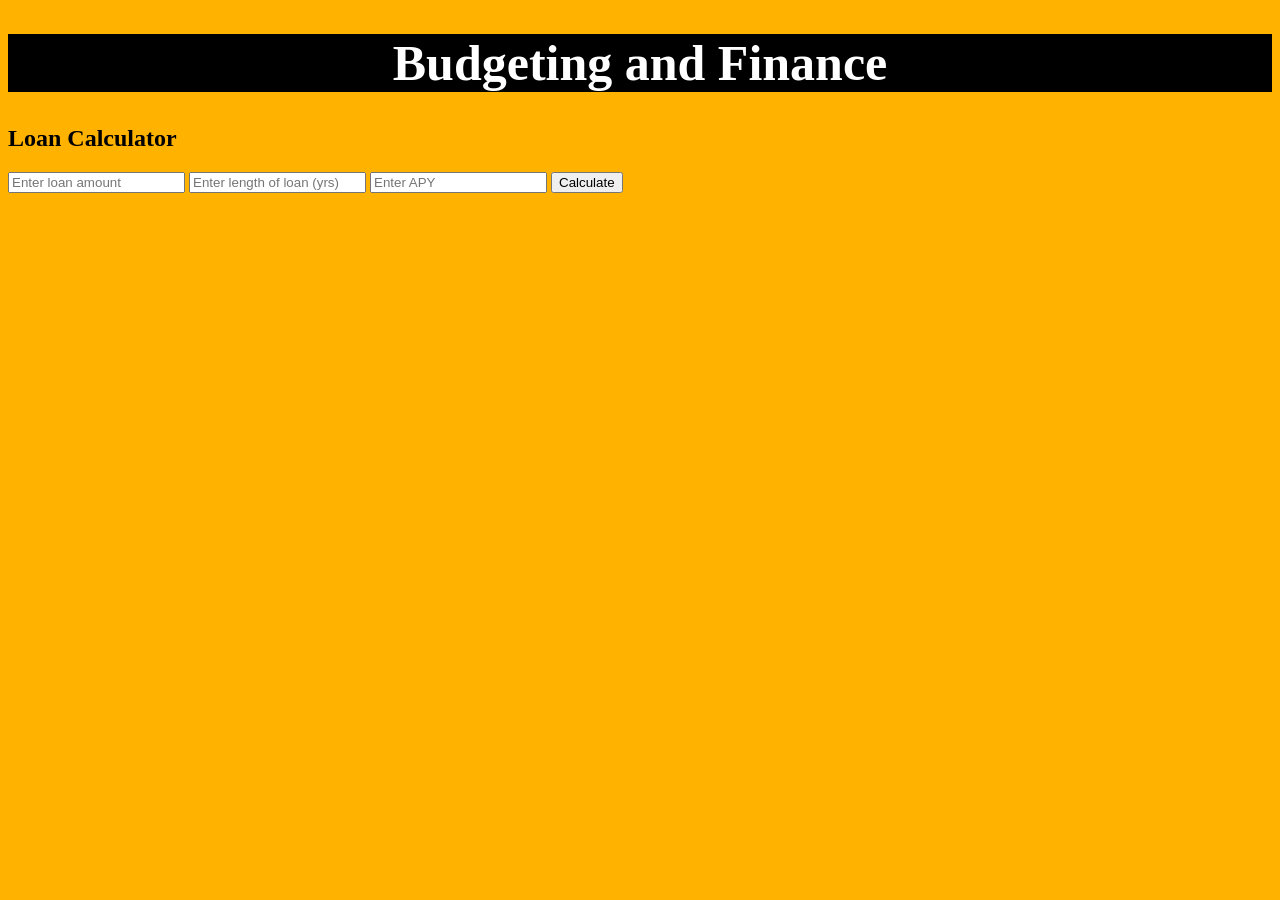
==== buyHouse.html @ c938162d "v.1.1 Name Changes" ====
<!DOCTYPE html>
<html lang="en">
<head>
    <meta charset="UTF-8">
    <meta name="viewport" content="width=device-width, initial-scale=1.0">
    <title>How to Buy a House</title>
    <link rel="stylesheet" href="buyHouse.css">
</head>
<header>
<h1>Budgeting and Finance</h1>
</header>

<body>
    <h2>Loan Calculator</h2>
    <input id="principal" type="number" min="0" placeholder="Enter loan amount">
    <input id="years" type="number" min="0" placeholder="Enter length of loan (yrs)">
    <input id="interest" type="number" min="0" placeholder="Enter APY">
    <button id="calculate">Calculate</button>
    <p id="output"></p>


    <script src="./buyHouse.js"></script>
</body>
<footer>
   
</footer>
</html>
---- buyHouse.css ----
header {
    background-color: black;
}

h1 {
    font-size: 50px;
    color: white;
    text-align: center;
}


body {
    background-color: #ffb300;
}


img {
    max-height: 100px;
    max-width: 100px;
}

footer {
    background-color: #210f37;
}
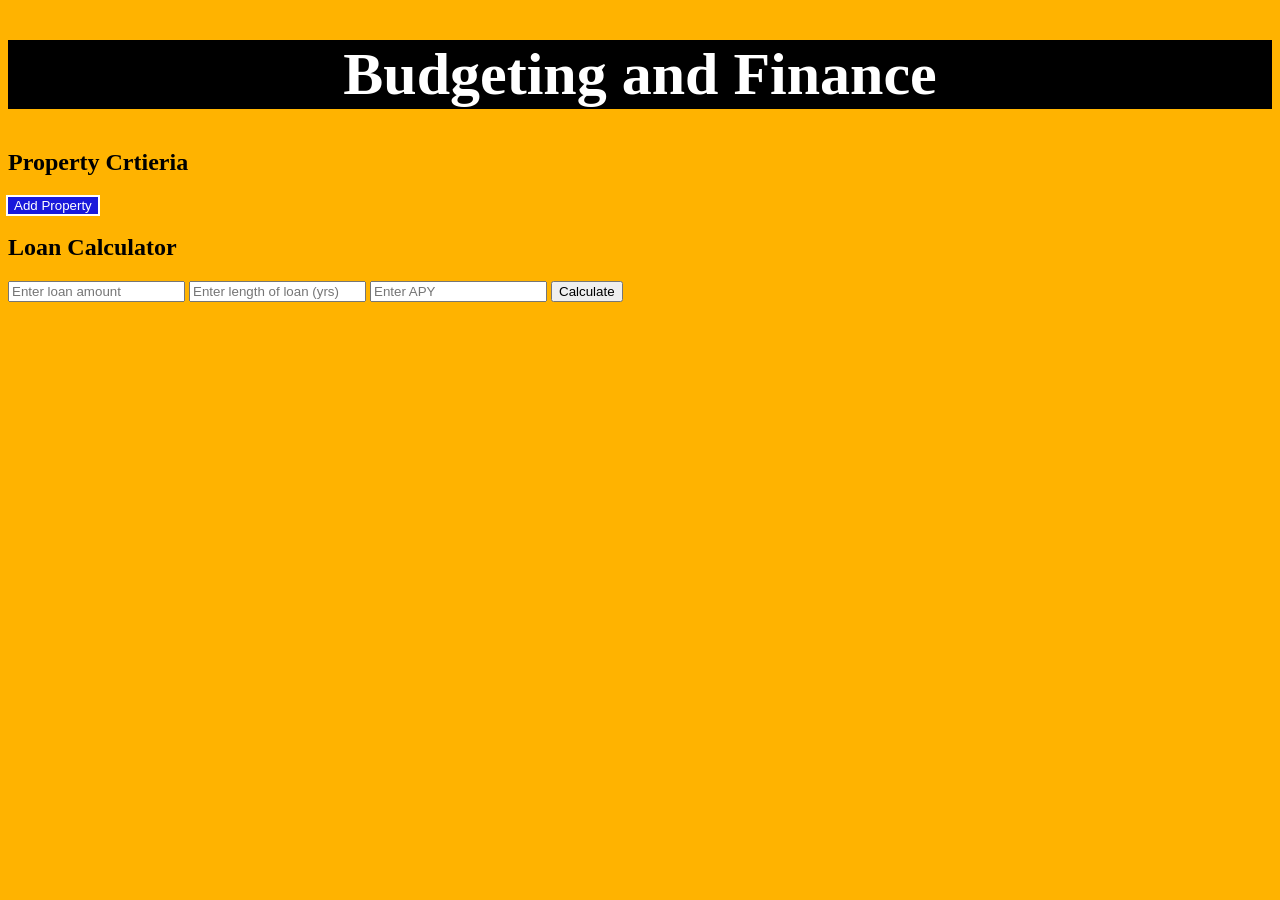
==== commit d1bcf510: "House criteria feature" ====
--- a/buyHouse.html
+++ b/buyHouse.html
@@ -11,6 +11,61 @@
 </header>
 
 <body>
+    <h2>Property Crtieria</h2>
+        <div class="display-houses"></div>
+        <button class="primary-btns" id="add-house">Add Property</button>
+        <div class="dropdown">
+            <h3 class="category">Type of Home</h2>
+            <button id="type-of-home" class="select">--select one</button>
+            <ul class="menu">
+                <li class="active">--select one</li>
+                <li>Single Family</li>
+                <li>Apartment</li>
+                <li>Townhouse</li>
+                <li>Duplex</li>
+            </ul>
+            <h3 class="category">Beds</h2>
+            <button id="beds" class="select">--select one</button>
+            <ul class="menu">
+                <li class="active">--select one</li>
+                <li>1</li>
+                <li>2</li>
+                <li>3</li>
+                <li>4</li>
+                <li>5</li>
+            </ul>
+            <h3 class="category">Baths</h2>
+            <button id="baths" class="select">--select one</button>
+            <ul class="menu">
+                <li class="active">--select one</li>
+                <li>1</li>
+                <li>2</li>
+                <li>3</li>
+                <li>4</li>
+            </ul>
+            <h3 class="category">Floors</h2>
+            <button id="floors" class="select">--select one</button>
+            <ul class="menu">
+                <li class="active">--select one</li>
+                <li>1</li>
+                <li>2</li>
+                <li>3</li>
+            </ul>
+            <h3 class="category">Master Bed Window Direction</h2>
+            <button id="window-direction" class="select">--select one</button>
+            <ul class="menu">
+                <li class="active">--select one</li>
+                <li>north</li>
+                <li>south</li>
+                <li>east</li>
+                <li>west</li>
+            </ul>
+            <!-- Insert more dropdowns here -->
+            <button class="primary-btns" id="save-btn">Save</button>
+        </div>
+
+
+    
     <h2>Loan Calculator</h2>
     <input id="principal" type="number" min="0" placeholder="Enter loan amount">
     <input id="years" type="number" min="0" placeholder="Enter length of loan (yrs)">
--- a/buyHouse.css
+++ b/buyHouse.css
@@ -4,11 +4,17 @@
 }
 
 h1 {
-    font-size: 50px;
+    font-size: 60px;
+    font-weight: bolder;
     color: white;
     text-align: center;
 }
 
+h3 {
+    font-size: 20px;
+    background-color: rgb(250, 255, 113);
+    max-width: fit-content;
+}
 
 body {
     background-color: #ffb300;
@@ -22,4 +28,43 @@
 
 footer {
     background-color: #210f37;
-}+}
+
+.dropdown {
+    display: none;
+}
+
+.menu {
+    display: none;
+}
+
+.visable {
+    display: block;
+}
+
+.select {
+    background-color: rgb(227, 227, 227);
+    font-weight: bolder;
+    border: none;
+}
+
+.primary-btns {
+    background-color: rgb(25, 25, 219);
+    color: white;
+    border: none;
+    outline: solid 2px white;
+
+    &:hover {
+        cursor: pointer;
+    }
+}
+
+li {
+    list-style-type: none;
+    
+    &:hover {
+        cursor: pointer;
+        background-color: rgb(250, 255, 113);
+        max-width: fit-content;
+    }
+}
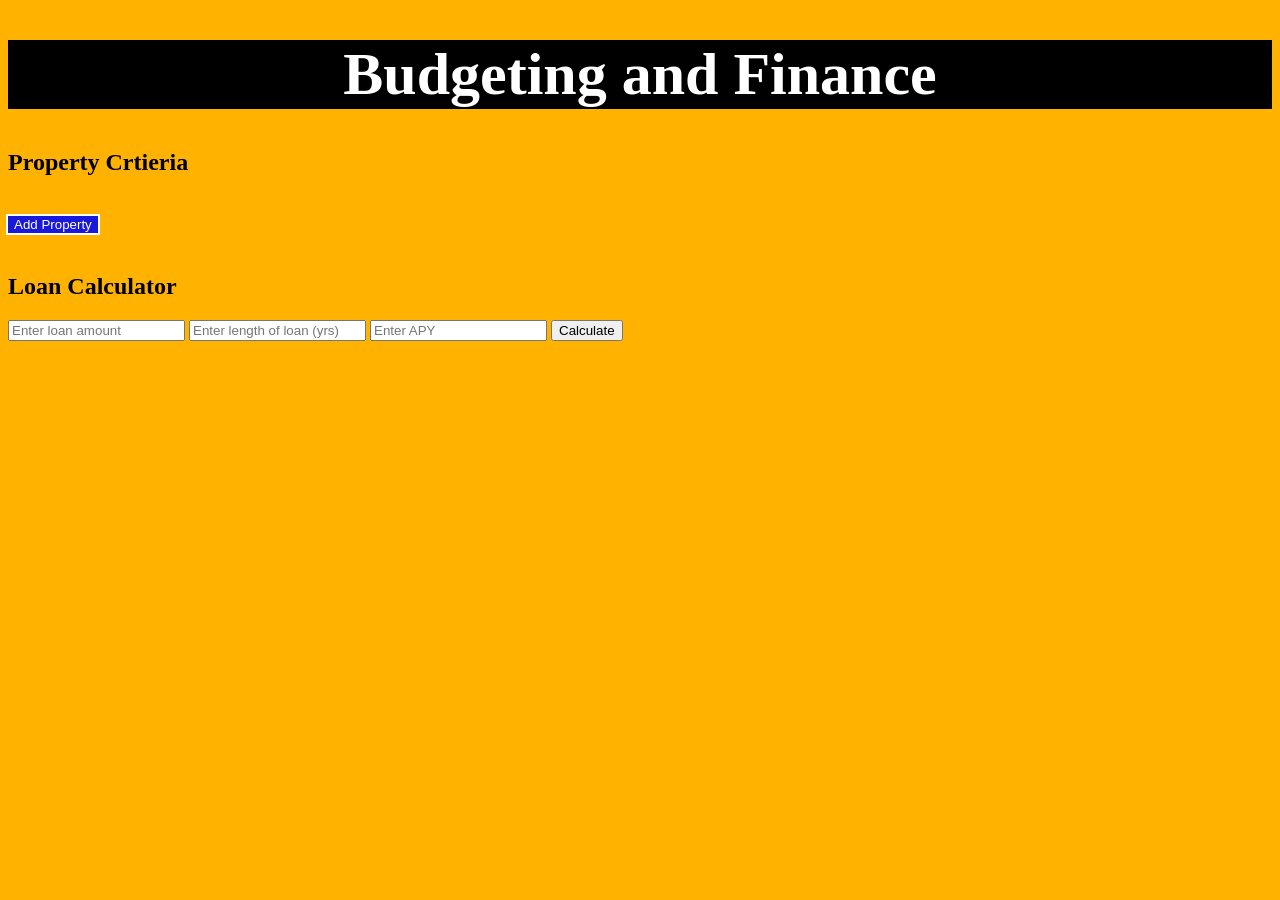
==== commit 2967351e: "Style updates and deleteBtn" ====
--- a/buyHouse.html
+++ b/buyHouse.html
@@ -18,7 +18,6 @@
             <h3 class="category">Type of Home</h2>
             <button id="type-of-home" class="select">--select one</button>
             <ul class="menu">
-                <li class="active">--select one</li>
                 <li>Single Family</li>
                 <li>Apartment</li>
                 <li>Townhouse</li>
@@ -27,7 +26,6 @@
             <h3 class="category">Beds</h2>
             <button id="beds" class="select">--select one</button>
             <ul class="menu">
-                <li class="active">--select one</li>
                 <li>1</li>
                 <li>2</li>
                 <li>3</li>
@@ -37,7 +35,6 @@
             <h3 class="category">Baths</h2>
             <button id="baths" class="select">--select one</button>
             <ul class="menu">
-                <li class="active">--select one</li>
                 <li>1</li>
                 <li>2</li>
                 <li>3</li>
@@ -46,7 +43,6 @@
             <h3 class="category">Floors</h2>
             <button id="floors" class="select">--select one</button>
             <ul class="menu">
-                <li class="active">--select one</li>
                 <li>1</li>
                 <li>2</li>
                 <li>3</li>
@@ -54,7 +50,6 @@
             <h3 class="category">Master Bed Window Direction</h2>
             <button id="window-direction" class="select">--select one</button>
             <ul class="menu">
-                <li class="active">--select one</li>
                 <li>north</li>
                 <li>south</li>
                 <li>east</li>
--- a/buyHouse.css
+++ b/buyHouse.css
@@ -38,21 +38,43 @@
     display: none;
 }
 
-.visable {
-    display: block;
+.visable-criteria {
+    display: grid;
+    border: solid black 5px;
+    background-color: white;
+    margin-right: 50%;
+    padding-left: 20px;
+
+    &#save-btn {
+        padding: 3px 5px;
+        outline: solid 2px rgb(227, 227, 227);
+    }
+}
+
+.visable-dropdown {
+    display: grid;
+    background-color: rgb(227, 227, 227);
+    max-width: fit-content;
+    min-width: 30px;
+    justify-content: center;
 }
 
 .select {
     background-color: rgb(227, 227, 227);
     font-weight: bolder;
     border: none;
+    max-width: fit-content;
+    max-height: 20px;
 }
+
 
 .primary-btns {
     background-color: rgb(25, 25, 219);
     color: white;
     border: none;
     outline: solid 2px white;
+    max-width: fit-content;
+    margin: 20px 0;
 
     &:hover {
         cursor: pointer;
@@ -61,10 +83,11 @@
 
 li {
     list-style-type: none;
+    justify-content: center;
     
     &:hover {
         cursor: pointer;
-        background-color: rgb(250, 255, 113);
-        max-width: fit-content;
+        font-size: larger;
+        justify-content: center;
     }
 }
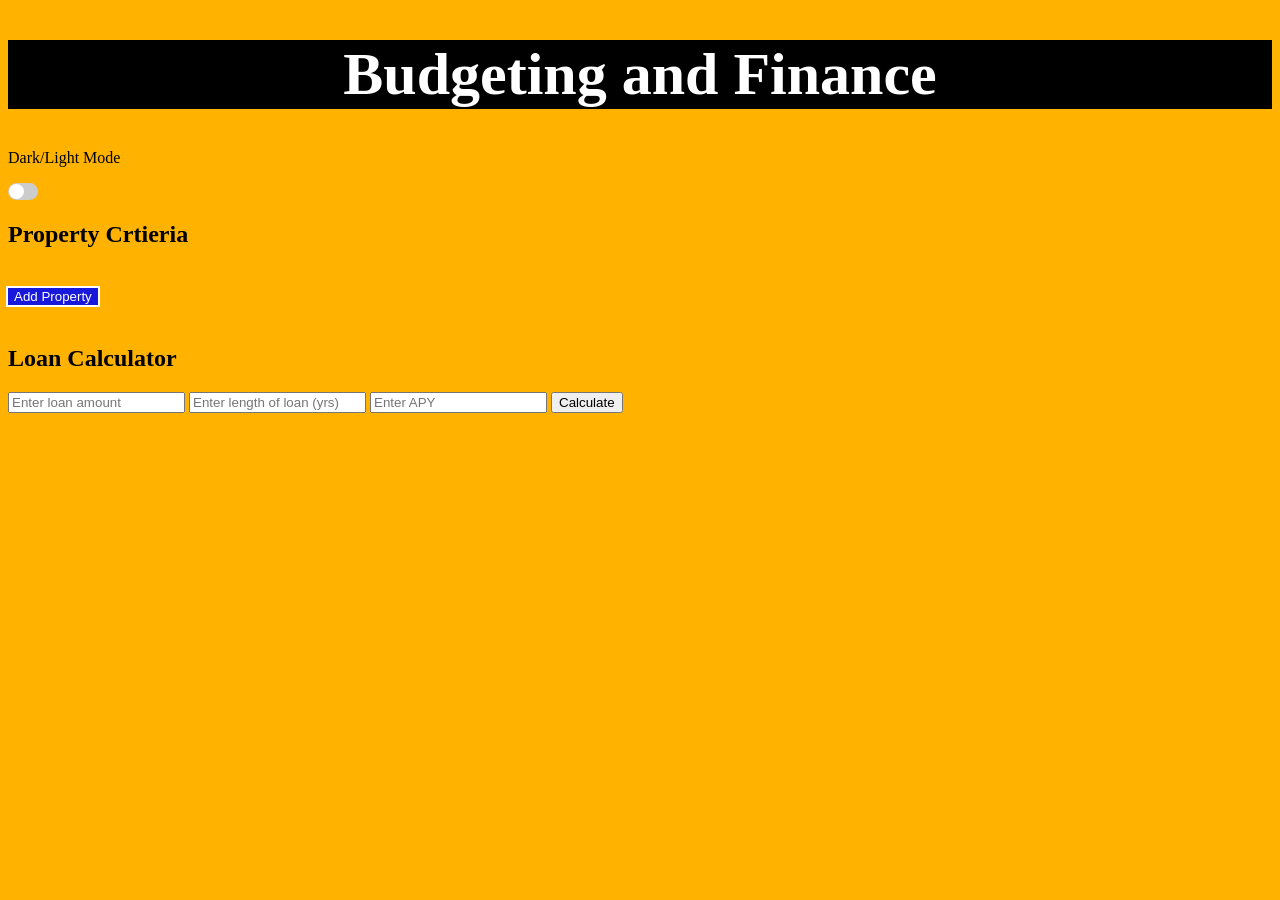
==== commit 8822988b: "localStorage for Dark Mode toggle" ====
--- a/buyHouse.html
+++ b/buyHouse.html
@@ -8,6 +8,13 @@
 </head>
 <header>
 <h1>Budgeting and Finance</h1>
+<div id="preferences">
+    <p>Dark/Light Mode</p>
+    <label class="switch">
+        <input type="checkbox" id="d-l-toggle">
+        <span class="slider"></span>
+    </label>
+</div>
 </header>
 
 <body>
@@ -59,8 +66,6 @@
             <button class="primary-btns" id="save-btn">Save</button>
         </div>
 
-
-    
     <h2>Loan Calculator</h2>
     <input id="principal" type="number" min="0" placeholder="Enter loan amount">
     <input id="years" type="number" min="0" placeholder="Enter length of loan (yrs)">
--- a/buyHouse.css
+++ b/buyHouse.css
@@ -1,13 +1,10 @@
-
-header {
-    background-color: black;
-}
 
 h1 {
     font-size: 60px;
     font-weight: bolder;
     color: white;
     text-align: center;
+    background-color: black;
 }
 
 h3 {
@@ -15,6 +12,53 @@
     background-color: rgb(250, 255, 113);
     max-width: fit-content;
 }
+
+/* The container label */
+.switch {
+    position: relative;
+    display: inline-block;
+    width: 30px;
+    height: 17px;
+  }
+  
+  /* Hide default checkbox */
+  .switch input {
+    opacity: 0;
+    width: 0;
+    height: 0;
+  }
+  
+  /* The visual slider */
+  .slider {
+    position: absolute;
+    cursor: pointer;
+    top: 0; left: 0;
+    right: 0; bottom: 0;
+    background-color: #ccc;
+    transition: 0.4s;
+    border-radius: 34px;
+  }
+  
+  /* The sliding circle */
+  .slider:before {
+    position: absolute;
+    content: "";
+    height: 15px; width: 15px;
+    left: 1px; bottom: 1px;
+    background-color: white;
+    transition: 0.4s;
+    border-radius: 50%;
+  }
+  
+  /* Toggle ON state */
+  input:checked + .slider {
+    background-color: #2196F3;
+  }
+  
+  input:checked + .slider:before {
+    transform: translateX(14px);
+  }
+  
 
 body {
     background-color: #ffb300;
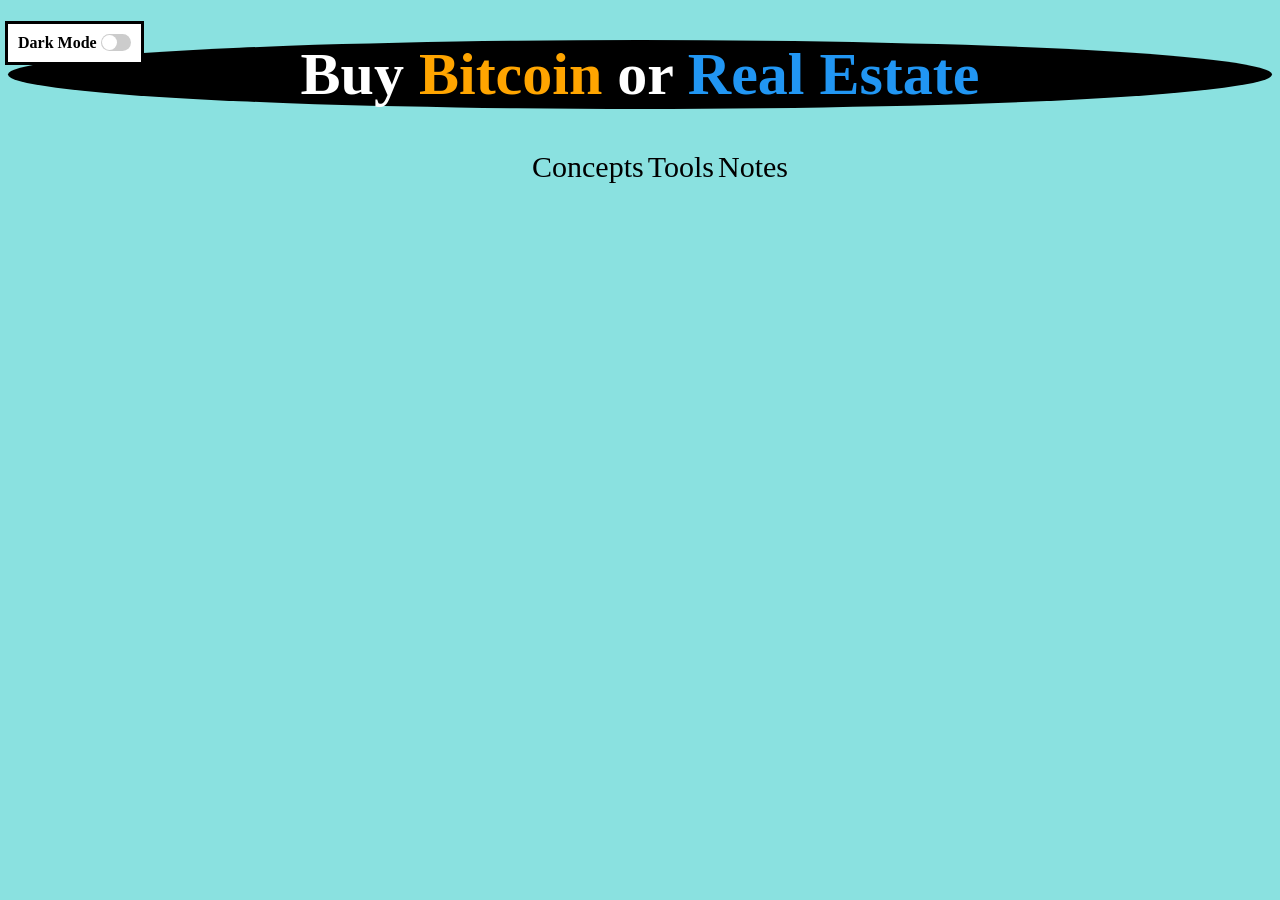
==== commit 63a9fd7e: "Class structure for Tools" ====
--- a/buyHouse.html
+++ b/buyHouse.html
@@ -7,72 +7,27 @@
     <link rel="stylesheet" href="buyHouse.css">
 </head>
 <header>
-<h1>Budgeting and Finance</h1>
+<h1 id="page-title">Buy <span id="orange">Bitcoin</span> or<span id="blue"> Real Estate</span></h1>
 <div id="preferences">
-    <p>Dark/Light Mode</p>
-    <label class="switch">
+    <p class="preferences">Dark Mode  <label class="switch">
         <input type="checkbox" id="d-l-toggle">
         <span class="slider"></span>
-    </label>
+    </label></p>
 </div>
 </header>
 
 <body>
-    <h2>Property Crtieria</h2>
-        <div class="display-houses"></div>
-        <button class="primary-btns" id="add-house">Add Property</button>
-        <div class="dropdown">
-            <h3 class="category">Type of Home</h2>
-            <button id="type-of-home" class="select">--select one</button>
-            <ul class="menu">
-                <li>Single Family</li>
-                <li>Apartment</li>
-                <li>Townhouse</li>
-                <li>Duplex</li>
-            </ul>
-            <h3 class="category">Beds</h2>
-            <button id="beds" class="select">--select one</button>
-            <ul class="menu">
-                <li>1</li>
-                <li>2</li>
-                <li>3</li>
-                <li>4</li>
-                <li>5</li>
-            </ul>
-            <h3 class="category">Baths</h2>
-            <button id="baths" class="select">--select one</button>
-            <ul class="menu">
-                <li>1</li>
-                <li>2</li>
-                <li>3</li>
-                <li>4</li>
-            </ul>
-            <h3 class="category">Floors</h2>
-            <button id="floors" class="select">--select one</button>
-            <ul class="menu">
-                <li>1</li>
-                <li>2</li>
-                <li>3</li>
-            </ul>
-            <h3 class="category">Master Bed Window Direction</h2>
-            <button id="window-direction" class="select">--select one</button>
-            <ul class="menu">
-                <li>north</li>
-                <li>south</li>
-                <li>east</li>
-                <li>west</li>
-            </ul>
-            <!-- Insert more dropdowns here -->
-            <button class="primary-btns" id="save-btn">Save</button>
-        </div>
+    <nav>
+        <ul id="mainNav">
+            <li><a href="/concept" data-link></a>Concepts</li>
+            <li><a href="/tools" data-link></a>Tools</li>
+            <li><a href="/notes" data-link></a>Notes</li>
+        </ul>
+    </nav>
 
-    <h2>Loan Calculator</h2>
-    <input id="principal" type="number" min="0" placeholder="Enter loan amount">
-    <input id="years" type="number" min="0" placeholder="Enter length of loan (yrs)">
-    <input id="interest" type="number" min="0" placeholder="Enter APY">
-    <button id="calculate">Calculate</button>
-    <p id="output"></p>
-
+<main id="app">
+    <!-- Dynamic content will display here -->
+</main>
 
     <script src="./buyHouse.js"></script>
 </body>
--- a/buyHouse.css
+++ b/buyHouse.css
@@ -1,10 +1,51 @@
-
 h1 {
     font-size: 60px;
     font-weight: bolder;
     color: white;
     text-align: center;
     background-color: black;
+    justify-content: center;
+    border-radius: 50%;
+}
+
+#mainNav {
+    position: fixed;
+    top: 120px;              /* Push it down slightly from the top */
+    left: 50%;               /* Center horizontally */
+    transform: translateX(-50%); /* Pull it back by half its width to truly center it */
+    width: 20%;              /* Or whatever fits your design */
+    font-size: 30px;
+    display: flex;
+    justify-content: space-between;
+    pointer-events: auto;    /* Ensure the nav itself remains interactive */
+    z-index: 10;             /* Optional: keep above page, but only if needed */
+  }
+
+#app {
+    margin-top: 100px;
+}
+
+#preferences {
+    position: fixed;
+    top:  5px;
+    left: 5px;
+    max-height: fit-content;
+}
+
+.preferences {
+    font-weight: bolder;
+    border: solid black;
+    max-width: fit-content;
+    padding: 10px 10px;
+    background-color: white;
+}
+
+#orange {
+    color: orange;
+}
+
+#blue {
+    color: #2196F3;
 }
 
 h3 {
@@ -61,7 +102,7 @@
   
 
 body {
-    background-color: #ffb300;
+    background-color: #8ae1e0;
 }
 
 
@@ -128,6 +169,7 @@
 li {
     list-style-type: none;
     justify-content: center;
+    max-height: fit-content;
     
     &:hover {
         cursor: pointer;
